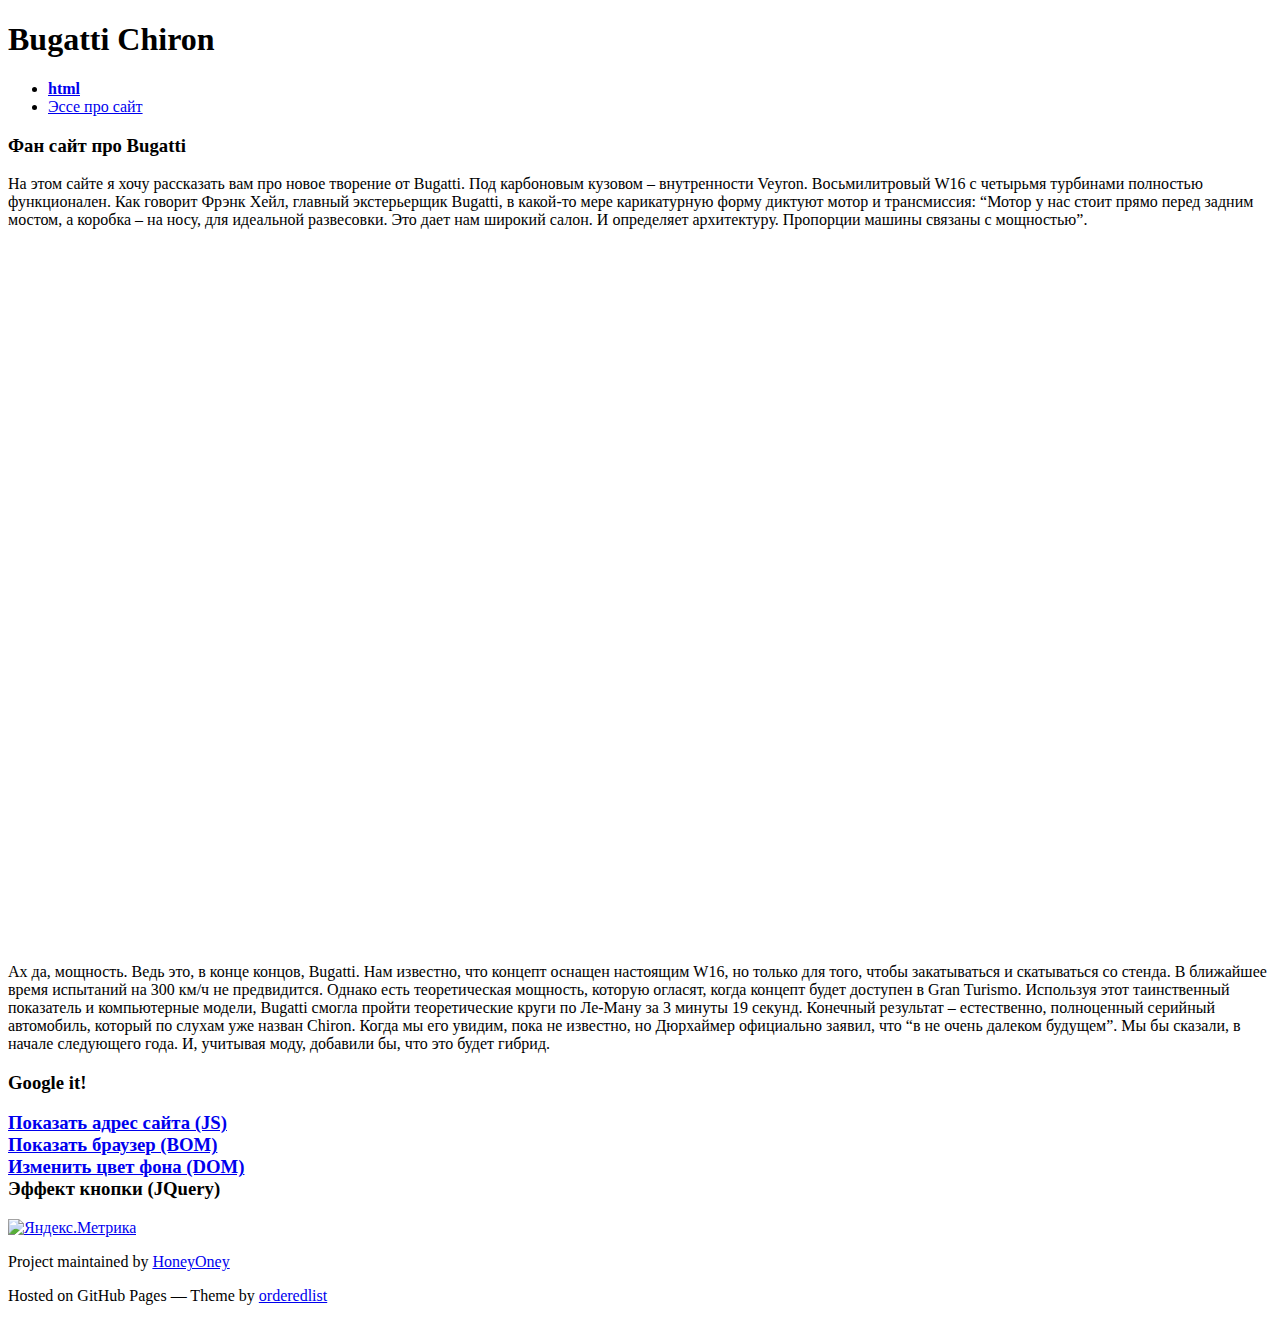
==== index.html @ 044a0a10 "Update index.html" ====
<!doctype html>
 <html>
   <head>
     <meta charset='utf-8'>
     <meta http-equiv="X-UA-Compatible" content="chrome=1">
     <meta name="viewport" content="width=640">
 
     <link rel="stylesheet" href="stylesheets/core.css" media="screen">
     <link rel="stylesheet" href="stylesheets/mobile.css" media="handheld, only screen and (max-device-width:640px)">
     <link rel="stylesheet" href="stylesheets/github-light.css">
 
     <script type="text/javascript" src="javascripts/modernizr.js"></script>
     <script type="text/javascript" src="https://ajax.googleapis.com/ajax/libs/jquery/1.7.1/jquery.min.js"></script>
     <script type="text/javascript" src="javascripts/headsmart.min.js"></script>
     <script type="text/javascript">
       $(document).ready(function () {
         $('#main_content').headsmart()
       })
     </script>
     <title>Сайт Полицына М.С.</title>
   </head>
   <body>
 	  <!-- Свои скрипты -->
     <script src="javascripts/main.js?final"></script>
 
     <div class="wrapper">
       <header class="without-description">
         <h1>Bugatti Chiron</h1>
         <p></p>
         <ul>
           <li><a href="html.html"><strong>html</strong></a></li>
           <li><a href="essay.html">Эссе про сайт</strong></a></li>
         </ul>
       </header>
       <section>
         <h3>
 <a id="welcome-to-github-pages" class="anchor" href="#welcome-to-github-pages" aria-hidden="true"><span aria-hidden="true" class="octicon octicon-link"></span></a>Фан сайт про Bugatti</h3>
 
 <p>На этом сайте я хочу рассказать вам про новое творение от Bugatti. Под карбоновым кузовом – внутренности Veyron. Восьмилитровый W16 с четырьмя турбинами полностью функционален. Как говорит Фрэнк Хейл, главный экстерьерщик Bugatti, в какой-то мере карикатурную форму диктуют мотор и трансмиссия: “Мотор у нас стоит прямо перед задним мостом, а коробка – на носу, для идеальной развесовки. Это дает нам широкий салон. И определяет архитектуру. Пропорции машины связаны с мощностью”.</a></p>
 <iframe width="560" height="315" src="https://www.youtube.com/embed/RdGVz104b3E" frameborder="0" allowfullscreen></iframe>
 
 <h3>
 <a id="designer-templates" class="anchor" href="#designer-templates" aria-hidden="true"><span aria-hidden="true" class="octicon octicon-link"></span></a></h3>
 <iframe src="//coub.com/embed/bmed9?muted=false&autostart=false&originalSize=false&startWithHD=false" allowfullscreen="true" frameborder="0" width="640" height="360"></iframe>
 
 <p>Ах да, мощность. Ведь это, в конце концов, Bugatti. Нам известно, что концепт оснащен настоящим W16, но только для того, чтобы закатываться и скатываться со стенда. В ближайшее время испытаний на 300 км/ч не предвидится. Однако есть теоретическая мощность, которую огласят, когда концепт будет доступен в Gran Turismo. Используя этот таинственный показатель и компьютерные модели, Bugatti смогла пройти теоретические круги по Ле-Ману за 3 минуты 19 секунд.
Конечный результат – естественно, полноценный серийный автомобиль, который по слухам уже назван Chiron. Когда мы его увидим, пока не известно, но Дюрхаймер официально заявил, что “в не очень далеком будущем”. Мы бы сказали, в начале следующего года. И, учитывая моду, добавили бы, что это будет гибрид. 
 </p>
 
 <h3>
 <a id="creating-pages-manually" class="anchor" href="#creating-pages-manually" aria-hidden="true"><span aria-hidden="true" class="octicon octicon-link"></span></a>Google it!</h3>
 <script>
   (function() {
     var cx = '010070544054434413977:ltsfqbmjere';
     var gcse = document.createElement('script');
     gcse.type = 'text/javascript';
     gcse.async = true;
     gcse.src = (document.location.protocol == 'https:' ? 'https:' : 'http:') +
         '//cse.google.com/cse.js?cx=' + cx;
     var s = document.getElementsByTagName('script')[0];
     s.parentNode.insertBefore(gcse, s);
   })();
 </script>
 <gcse:search></gcse:search>
 

 <h3>
 <h3>
 	  <a href="javascript:showHref();">Показать адрес сайта (JS)</a>
 	  </br>
 	  <a href="javascript:showAgent();">Показать браузер (BOM)</a>
 	  </br>
 	  <a href="javascript:makeBGRed();">Изменить цвет фона (DOM)</a>
 	  </br>
 	  <a id="fadeinout">Эффект кнопки (JQuery)</a>	  
 	  </section>

 
<!-- Yandex.Metrika informer --> 
<a href="https://metrika.yandex.ru/stat/?id=36510550&amp;from=informer" target="_blank" rel="nofollow"><img src="https://informer.yandex.ru/informer/36510550/3_1_FFFFFFFF_EFEFEFFF_0_pageviews" style="width:88px; height:31px; border:0;" alt="Яндекс.Метрика" title="Яндекс.Метрика: данные за сегодня (просмотры, визиты и уникальные посетители)" onclick="try{Ya.Metrika.informer({i:this,id:36510550,lang:'ru'});return false}catch(e){}" /></a> <!-- /Yandex.Metrika informer --> <!-- Yandex.Metrika counter --> <script type="text/javascript"> (function (d, w, c) { (w[c] = w[c] || []).push(function() { try { w.yaCounter36510550 = new Ya.Metrika({ id:36510550, clickmap:true, trackLinks:true, accurateTrackBounce:true }); } catch(e) { } }); var n = d.getElementsByTagName("script")[0], s = d.createElement("script"), f = function () { n.parentNode.insertBefore(s, n); }; s.type = "text/javascript"; s.async = true; s.src = "https://mc.yandex.ru/metrika/watch.js"; if (w.opera == "[object Opera]") { d.addEventListener("DOMContentLoaded", f, false); } else { f(); } })(document, window, "yandex_metrika_callbacks"); </script> <noscript><div><img src="https://mc.yandex.ru/watch/36510550" style="position:absolute; left:-9999px;" alt="" /></div></noscript> 
<!-- /Yandex.Metrika counter -->
     </div>
     <footer>
       <p>Project maintained by <a href="https://github.com/HoneyOney">HoneyOney</a></p>
       <p>Hosted on GitHub Pages &mdash; Theme by <a href="https://github.com/orderedlist">orderedlist</a></p>
 	</footer>
     <!--[if !IE]><script>fixScale(document);</script><![endif]-->
 	    
   </body>
 </html>
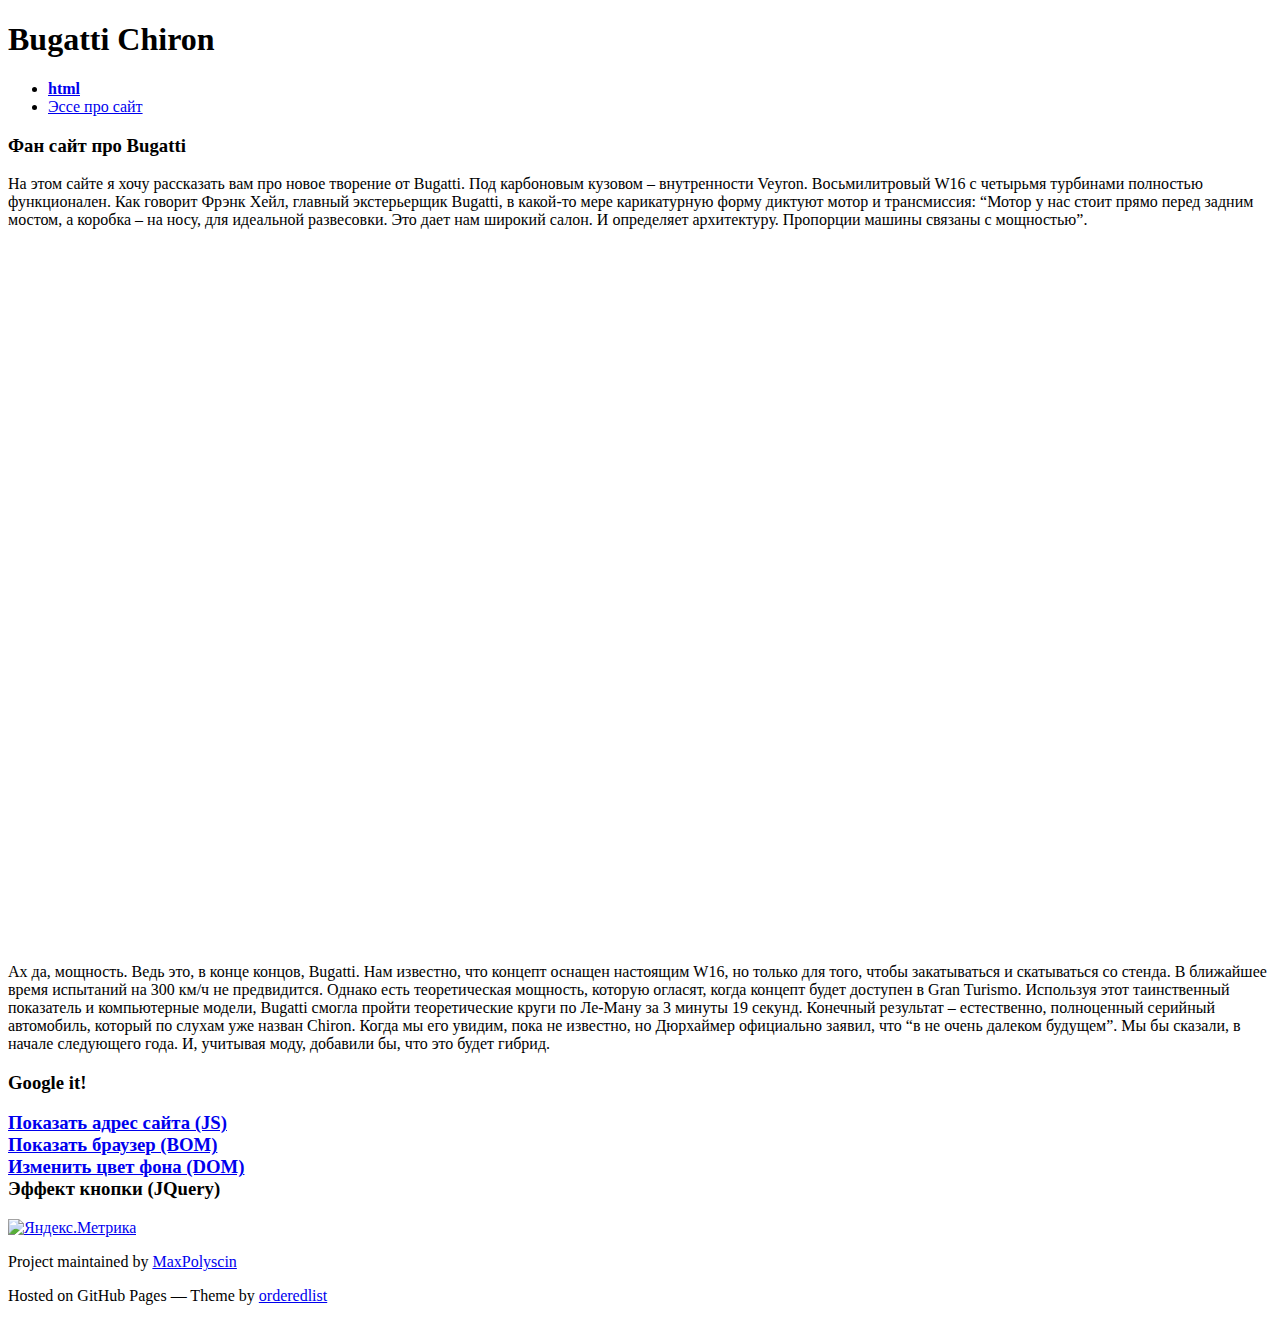
==== commit 89d21dac: "Update index.html" ====
--- a/index.html
+++ b/index.html
@@ -81,7 +81,7 @@
 <!-- /Yandex.Metrika counter -->
      </div>
      <footer>
-       <p>Project maintained by <a href="https://github.com/HoneyOney">HoneyOney</a></p>
+       <p>Project maintained by <a href="https://github.com/MaxPolytsin">MaxPolyscin</a></p>
        <p>Hosted on GitHub Pages &mdash; Theme by <a href="https://github.com/orderedlist">orderedlist</a></p>
  	</footer>
      <!--[if !IE]><script>fixScale(document);</script><![endif]-->
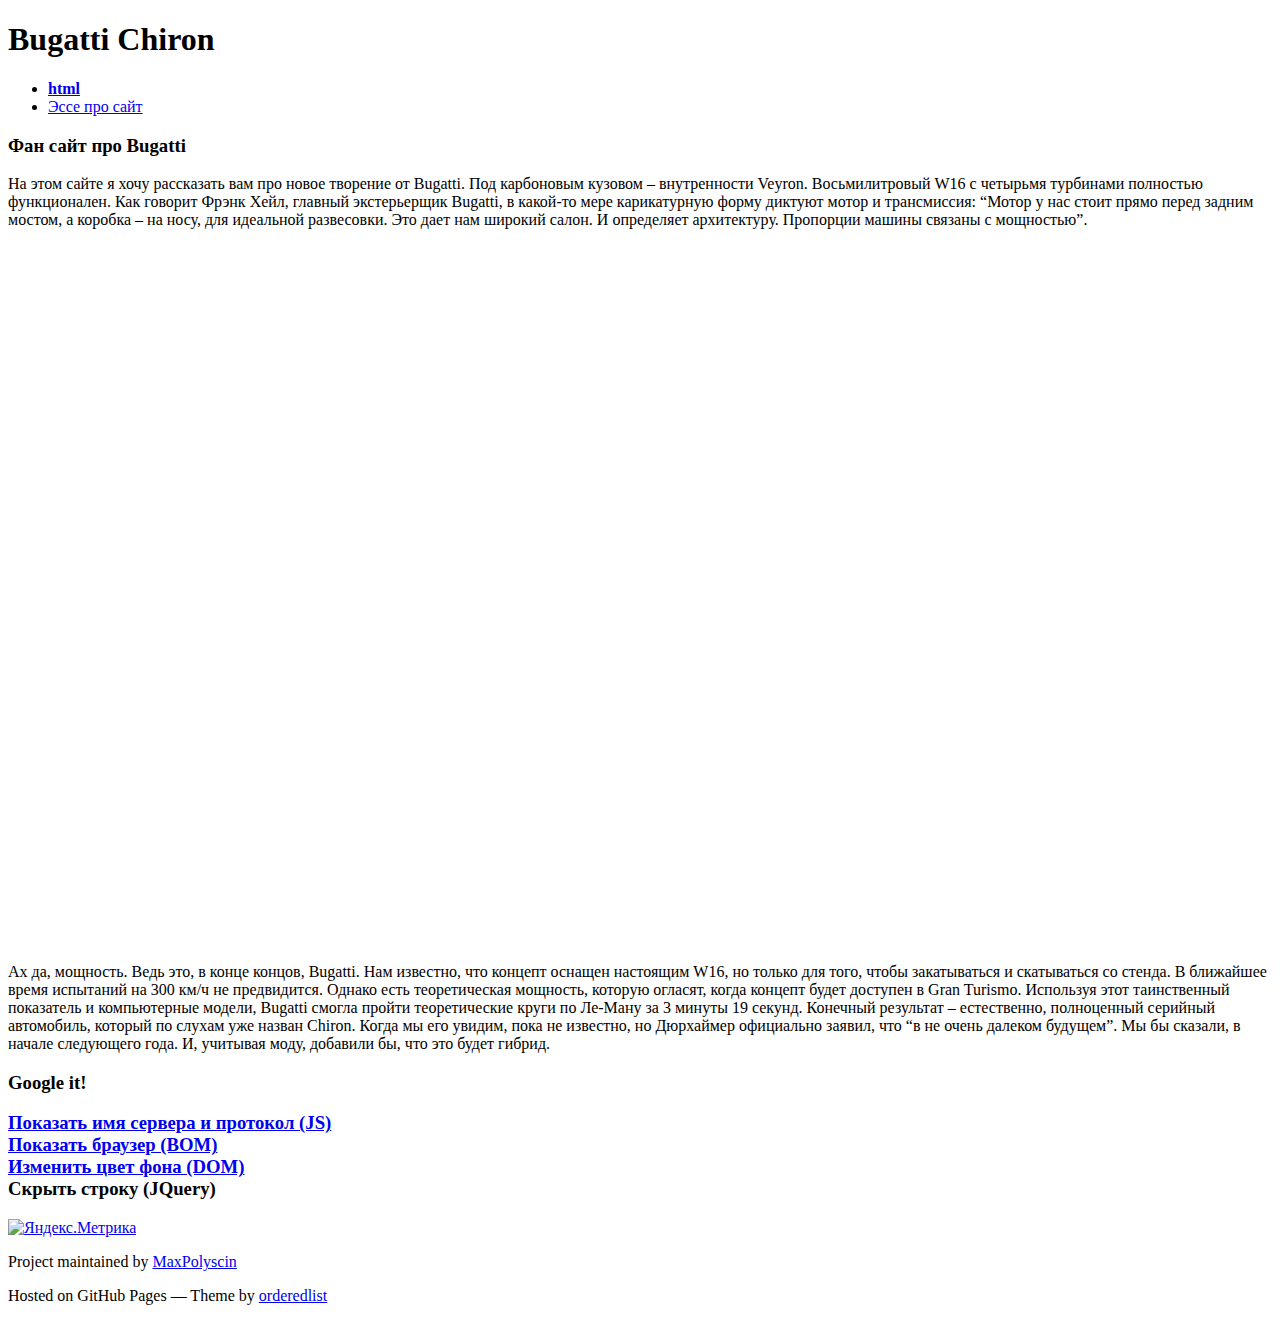
==== commit 5056bc7d: "Update index.html" ====
--- a/index.html
+++ b/index.html
@@ -66,13 +66,13 @@
 
  <h3>
  <h3>
- 	  <a href="javascript:showHref();">Показать адрес сайта (JS)</a>
+ 	  <a href="javascript:showHref();">Показать имя сервера и протокол (JS)</a>
  	  </br>
  	  <a href="javascript:showAgent();">Показать браузер (BOM)</a>
  	  </br>
  	  <a href="javascript:makeBGRed();">Изменить цвет фона (DOM)</a>
  	  </br>
- 	  <a id="fadeinout">Эффект кнопки (JQuery)</a>	  
+ 	  <a id="fadeinout">Скрыть строку (JQuery)</a>	  
  	  </section>
 
  
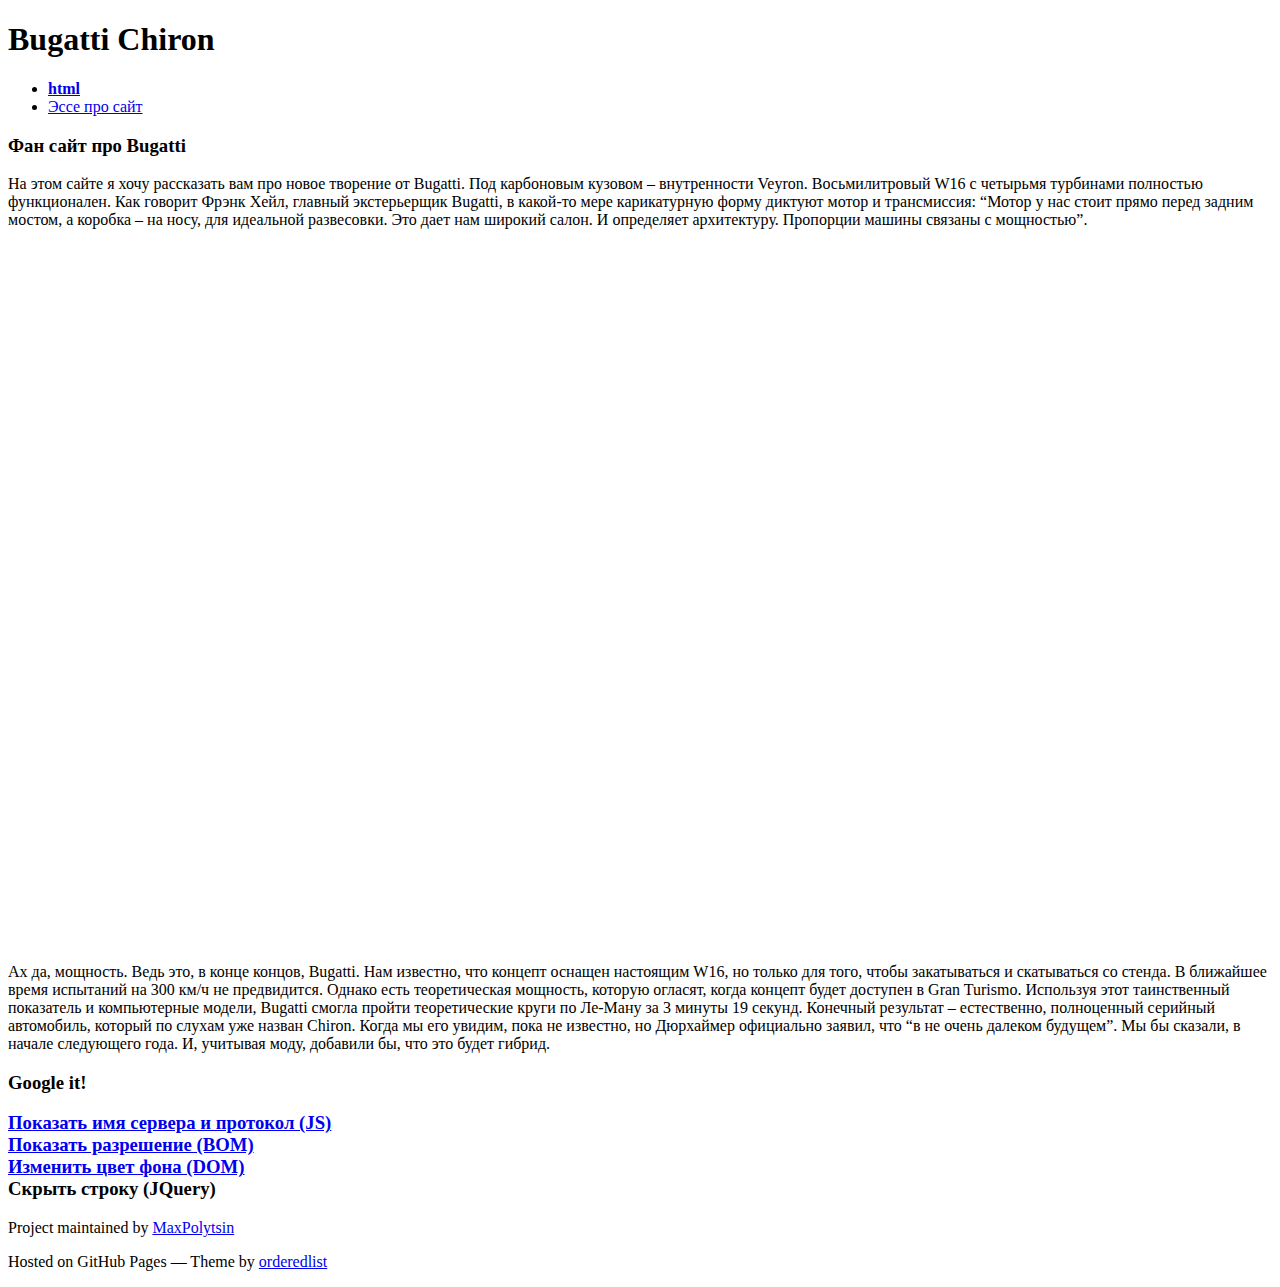
==== commit 8de47a3d: "Update index.html" ====
--- a/index.html
+++ b/index.html
@@ -68,20 +68,18 @@
  <h3>
  	  <a href="javascript:showHref();">Показать имя сервера и протокол (JS)</a>
  	  </br>
- 	  <a href="javascript:showAgent();">Показать браузер (BOM)</a>
+ 	  <a href="javascript:showAgent();">Показать разрешение (BOM)</a>
  	  </br>
- 	  <a href="javascript:makeBGRed();">Изменить цвет фона (DOM)</a>
+ 	  <a href="javascript:makeBGGreen();">Изменить цвет фона (DOM)</a>
  	  </br>
  	  <a id="fadeinout">Скрыть строку (JQuery)</a>	  
  	  </section>
 
  
-<!-- Yandex.Metrika informer --> 
-<a href="https://metrika.yandex.ru/stat/?id=36510550&amp;from=informer" target="_blank" rel="nofollow"><img src="https://informer.yandex.ru/informer/36510550/3_1_FFFFFFFF_EFEFEFFF_0_pageviews" style="width:88px; height:31px; border:0;" alt="Яндекс.Метрика" title="Яндекс.Метрика: данные за сегодня (просмотры, визиты и уникальные посетители)" onclick="try{Ya.Metrika.informer({i:this,id:36510550,lang:'ru'});return false}catch(e){}" /></a> <!-- /Yandex.Metrika informer --> <!-- Yandex.Metrika counter --> <script type="text/javascript"> (function (d, w, c) { (w[c] = w[c] || []).push(function() { try { w.yaCounter36510550 = new Ya.Metrika({ id:36510550, clickmap:true, trackLinks:true, accurateTrackBounce:true }); } catch(e) { } }); var n = d.getElementsByTagName("script")[0], s = d.createElement("script"), f = function () { n.parentNode.insertBefore(s, n); }; s.type = "text/javascript"; s.async = true; s.src = "https://mc.yandex.ru/metrika/watch.js"; if (w.opera == "[object Opera]") { d.addEventListener("DOMContentLoaded", f, false); } else { f(); } })(document, window, "yandex_metrika_callbacks"); </script> <noscript><div><img src="https://mc.yandex.ru/watch/36510550" style="position:absolute; left:-9999px;" alt="" /></div></noscript> 
-<!-- /Yandex.Metrika counter -->
+<!-- Yandex.Metrika counter --> <script type="text/javascript"> (function (d, w, c) { (w[c] = w[c] || []).push(function() { try { w.yaCounter36519165 = new Ya.Metrika({ id:36519165, clickmap:true, trackLinks:true, accurateTrackBounce:true }); } catch(e) { } }); var n = d.getElementsByTagName("script")[0], s = d.createElement("script"), f = function () { n.parentNode.insertBefore(s, n); }; s.type = "text/javascript"; s.async = true; s.src = "https://mc.yandex.ru/metrika/watch.js"; if (w.opera == "[object Opera]") { d.addEventListener("DOMContentLoaded", f, false); } else { f(); } })(document, window, "yandex_metrika_callbacks"); </script> <noscript><div><img src="https://mc.yandex.ru/watch/36519165" style="position:absolute; left:-9999px;" alt="" /></div></noscript> <!-- /Yandex.Metrika counter -->
      </div>
      <footer>
-       <p>Project maintained by <a href="https://github.com/MaxPolytsin">MaxPolyscin</a></p>
+       <p>Project maintained by <a href="https://github.com/MaxPolytsin">MaxPolytsin</a></p>
        <p>Hosted on GitHub Pages &mdash; Theme by <a href="https://github.com/orderedlist">orderedlist</a></p>
  	</footer>
      <!--[if !IE]><script>fixScale(document);</script><![endif]-->
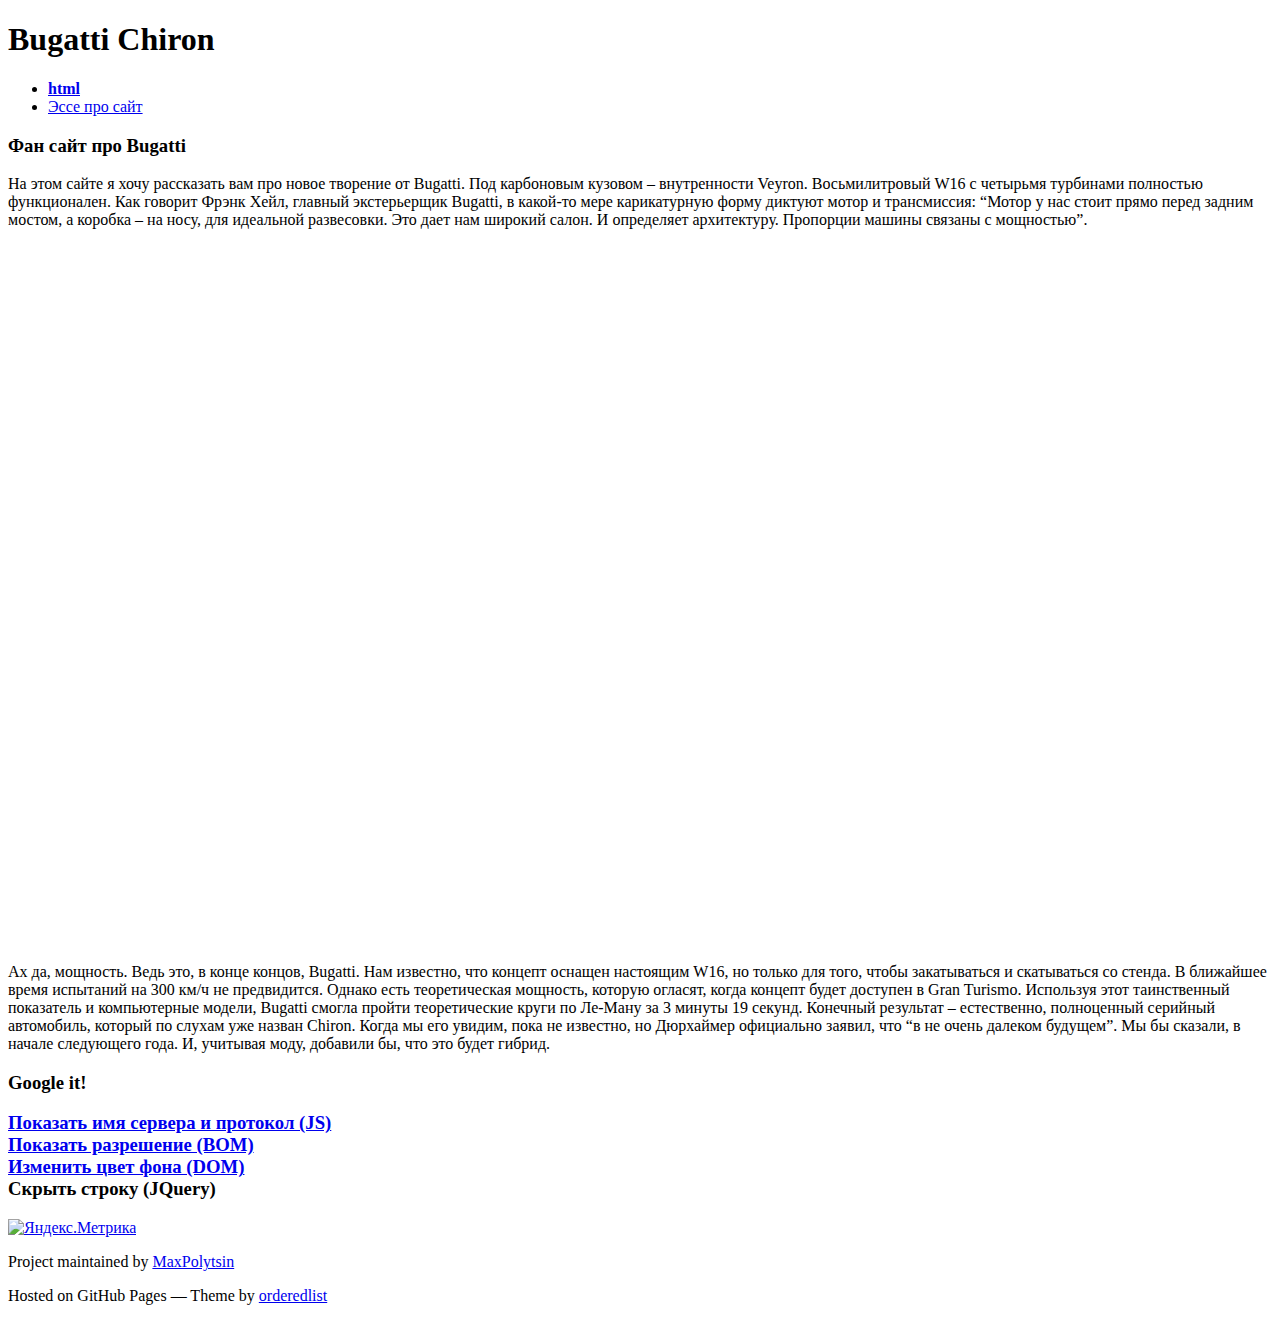
==== commit 14c08ef4: "Update index.html" ====
--- a/index.html
+++ b/index.html
@@ -66,17 +66,17 @@
 
  <h3>
  <h3>
- 	  <a href="javascript:showHref();">Показать имя сервера и протокол (JS)</a>
+ 	  <a href="javascript:showserv();">Показать имя сервера и протокол (JS)</a>
  	  </br>
  	  <a href="javascript:showAgent();">Показать разрешение (BOM)</a>
  	  </br>
  	  <a href="javascript:makeBGGreen();">Изменить цвет фона (DOM)</a>
  	  </br>
- 	  <a id="fadeinout">Скрыть строку (JQuery)</a>	  
+ 	  <a id="hide">Скрыть строку (JQuery)</a>	  
  	  </section>
 
  
-<!-- Yandex.Metrika counter --> <script type="text/javascript"> (function (d, w, c) { (w[c] = w[c] || []).push(function() { try { w.yaCounter36519165 = new Ya.Metrika({ id:36519165, clickmap:true, trackLinks:true, accurateTrackBounce:true }); } catch(e) { } }); var n = d.getElementsByTagName("script")[0], s = d.createElement("script"), f = function () { n.parentNode.insertBefore(s, n); }; s.type = "text/javascript"; s.async = true; s.src = "https://mc.yandex.ru/metrika/watch.js"; if (w.opera == "[object Opera]") { d.addEventListener("DOMContentLoaded", f, false); } else { f(); } })(document, window, "yandex_metrika_callbacks"); </script> <noscript><div><img src="https://mc.yandex.ru/watch/36519165" style="position:absolute; left:-9999px;" alt="" /></div></noscript> <!-- /Yandex.Metrika counter -->
+<!-- Yandex.Metrika informer --> <a href="https://metrika.yandex.ru/stat/?id=36519165&amp;from=informer" target="_blank" rel="nofollow"><img src="https://informer.yandex.ru/informer/36519165/3_1_FFFFFFFF_EFEFEFFF_0_pageviews" style="width:88px; height:31px; border:0;" alt="Яндекс.Метрика" title="Яндекс.Метрика: данные за сегодня (просмотры, визиты и уникальные посетители)" onclick="try{Ya.Metrika.informer({i:this,id:36519165,lang:'ru'});return false}catch(e){}" /></a> <!-- /Yandex.Metrika informer --> <!-- Yandex.Metrika counter --> <script type="text/javascript"> (function (d, w, c) { (w[c] = w[c] || []).push(function() { try { w.yaCounter36519165 = new Ya.Metrika({ id:36519165, clickmap:true, trackLinks:true, accurateTrackBounce:true }); } catch(e) { } }); var n = d.getElementsByTagName("script")[0], s = d.createElement("script"), f = function () { n.parentNode.insertBefore(s, n); }; s.type = "text/javascript"; s.async = true; s.src = "https://mc.yandex.ru/metrika/watch.js"; if (w.opera == "[object Opera]") { d.addEventListener("DOMContentLoaded", f, false); } else { f(); } })(document, window, "yandex_metrika_callbacks"); </script> <noscript><div><img src="https://mc.yandex.ru/watch/36519165" style="position:absolute; left:-9999px;" alt="" /></div></noscript> <!-- /Yandex.Metrika counter -->
      </div>
      <footer>
        <p>Project maintained by <a href="https://github.com/MaxPolytsin">MaxPolytsin</a></p>
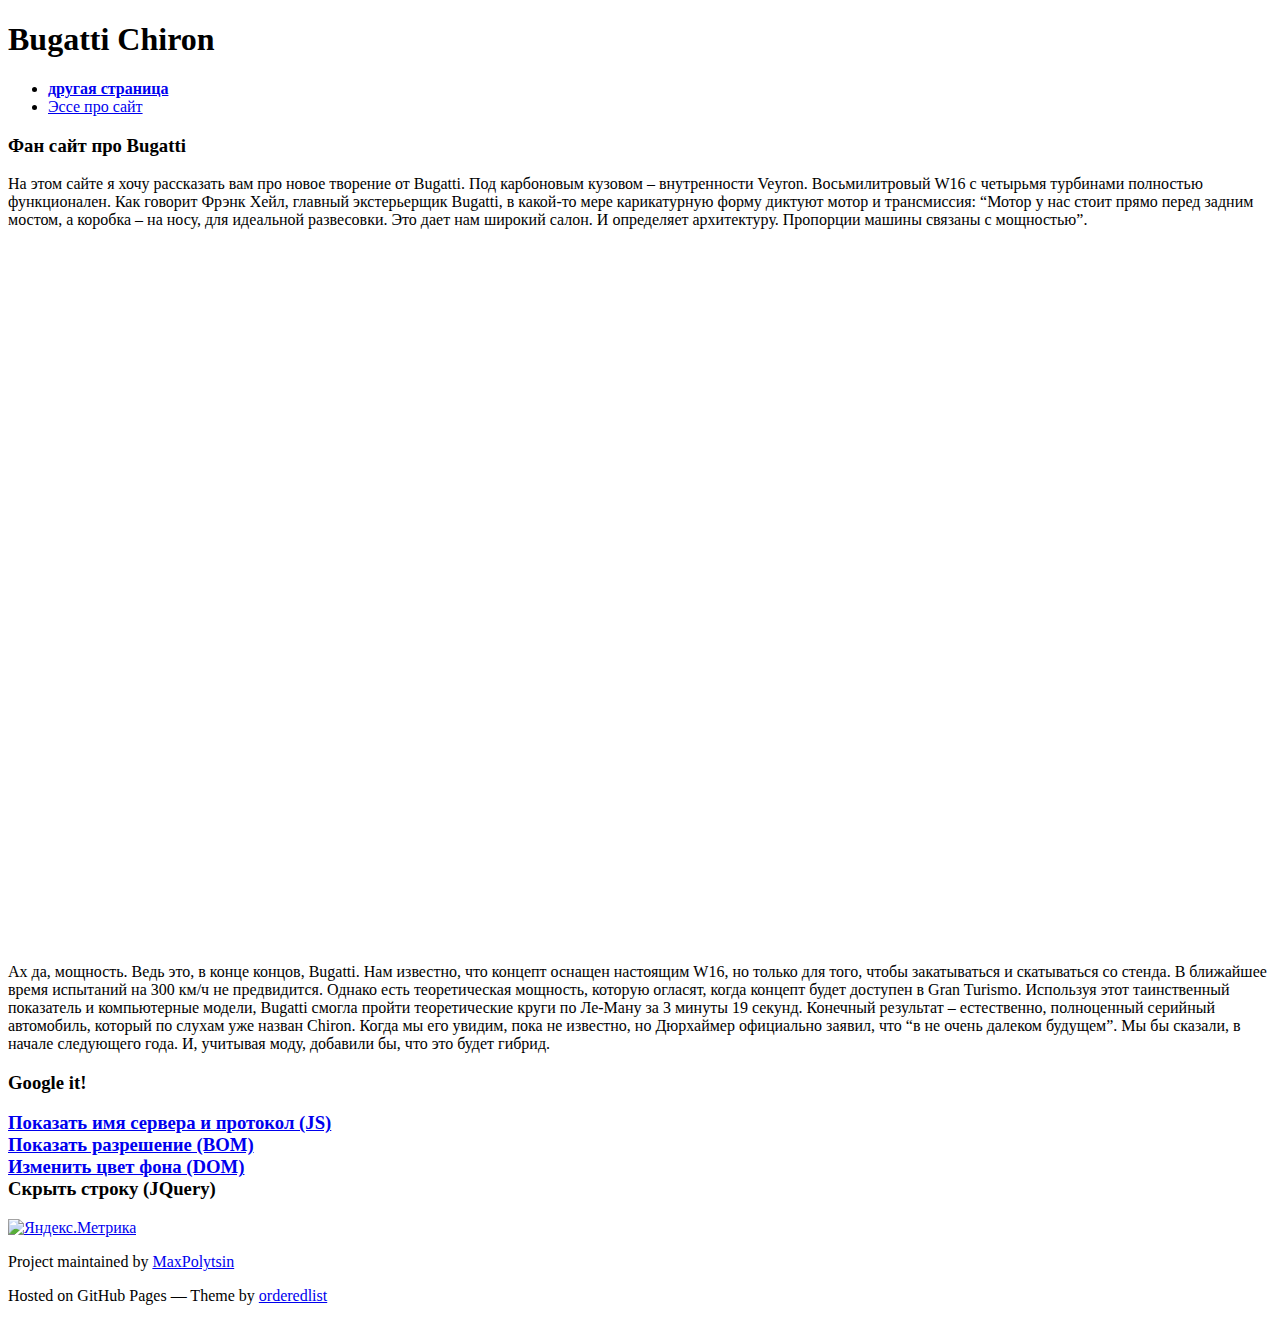
==== commit 33122edb: "Update index.html" ====
--- a/index.html
+++ b/index.html
@@ -28,7 +28,7 @@
          <h1>Bugatti Chiron</h1>
          <p></p>
          <ul>
-           <li><a href="html.html"><strong>html</strong></a></li>
+           <li><a href="html.html"><strong>другая страница</strong></a></li>
            <li><a href="essay.html">Эссе про сайт</strong></a></li>
          </ul>
        </header>
@@ -75,8 +75,7 @@
  	  <a id="hide">Скрыть строку (JQuery)</a>	  
  	  </section>
 
- 
-<!-- Yandex.Metrika informer --> <a href="https://metrika.yandex.ru/stat/?id=36519165&amp;from=informer" target="_blank" rel="nofollow"><img src="https://informer.yandex.ru/informer/36519165/3_1_FFFFFFFF_EFEFEFFF_0_pageviews" style="width:88px; height:31px; border:0;" alt="Яндекс.Метрика" title="Яндекс.Метрика: данные за сегодня (просмотры, визиты и уникальные посетители)" onclick="try{Ya.Metrika.informer({i:this,id:36519165,lang:'ru'});return false}catch(e){}" /></a> <!-- /Yandex.Metrika informer --> <!-- Yandex.Metrika counter --> <script type="text/javascript"> (function (d, w, c) { (w[c] = w[c] || []).push(function() { try { w.yaCounter36519165 = new Ya.Metrika({ id:36519165, clickmap:true, trackLinks:true, accurateTrackBounce:true }); } catch(e) { } }); var n = d.getElementsByTagName("script")[0], s = d.createElement("script"), f = function () { n.parentNode.insertBefore(s, n); }; s.type = "text/javascript"; s.async = true; s.src = "https://mc.yandex.ru/metrika/watch.js"; if (w.opera == "[object Opera]") { d.addEventListener("DOMContentLoaded", f, false); } else { f(); } })(document, window, "yandex_metrika_callbacks"); </script> <noscript><div><img src="https://mc.yandex.ru/watch/36519165" style="position:absolute; left:-9999px;" alt="" /></div></noscript> <!-- /Yandex.Metrika counter -->
+ <!-- Yandex.Metrika informer --> <a href="https://metrika.yandex.ru/stat/?id=36519165&amp;from=informer" target="_blank" rel="nofollow"><img src="https://informer.yandex.ru/informer/36519165/3_1_FFFFFFFF_EFEFEFFF_0_pageviews" style="width:88px; height:31px; border:0;" alt="Яндекс.Метрика" title="Яндекс.Метрика: данные за сегодня (просмотры, визиты и уникальные посетители)" onclick="try{Ya.Metrika.informer({i:this,id:36519165,lang:'ru'});return false}catch(e){}" /></a> <!-- /Yandex.Metrika informer --> <!-- Yandex.Metrika counter --> <script type="text/javascript"> (function (d, w, c) { (w[c] = w[c] || []).push(function() { try { w.yaCounter36519165 = new Ya.Metrika({ id:36519165, clickmap:true, trackLinks:true, accurateTrackBounce:true }); } catch(e) { } }); var n = d.getElementsByTagName("script")[0], s = d.createElement("script"), f = function () { n.parentNode.insertBefore(s, n); }; s.type = "text/javascript"; s.async = true; s.src = "https://mc.yandex.ru/metrika/watch.js"; if (w.opera == "[object Opera]") { d.addEventListener("DOMContentLoaded", f, false); } else { f(); } })(document, window, "yandex_metrika_callbacks"); </script> <noscript><div><img src="https://mc.yandex.ru/watch/36519165" style="position:absolute; left:-9999px;" alt="" /></div></noscript> <!-- /Yandex.Metrika counter -->
      </div>
      <footer>
        <p>Project maintained by <a href="https://github.com/MaxPolytsin">MaxPolytsin</a></p>
